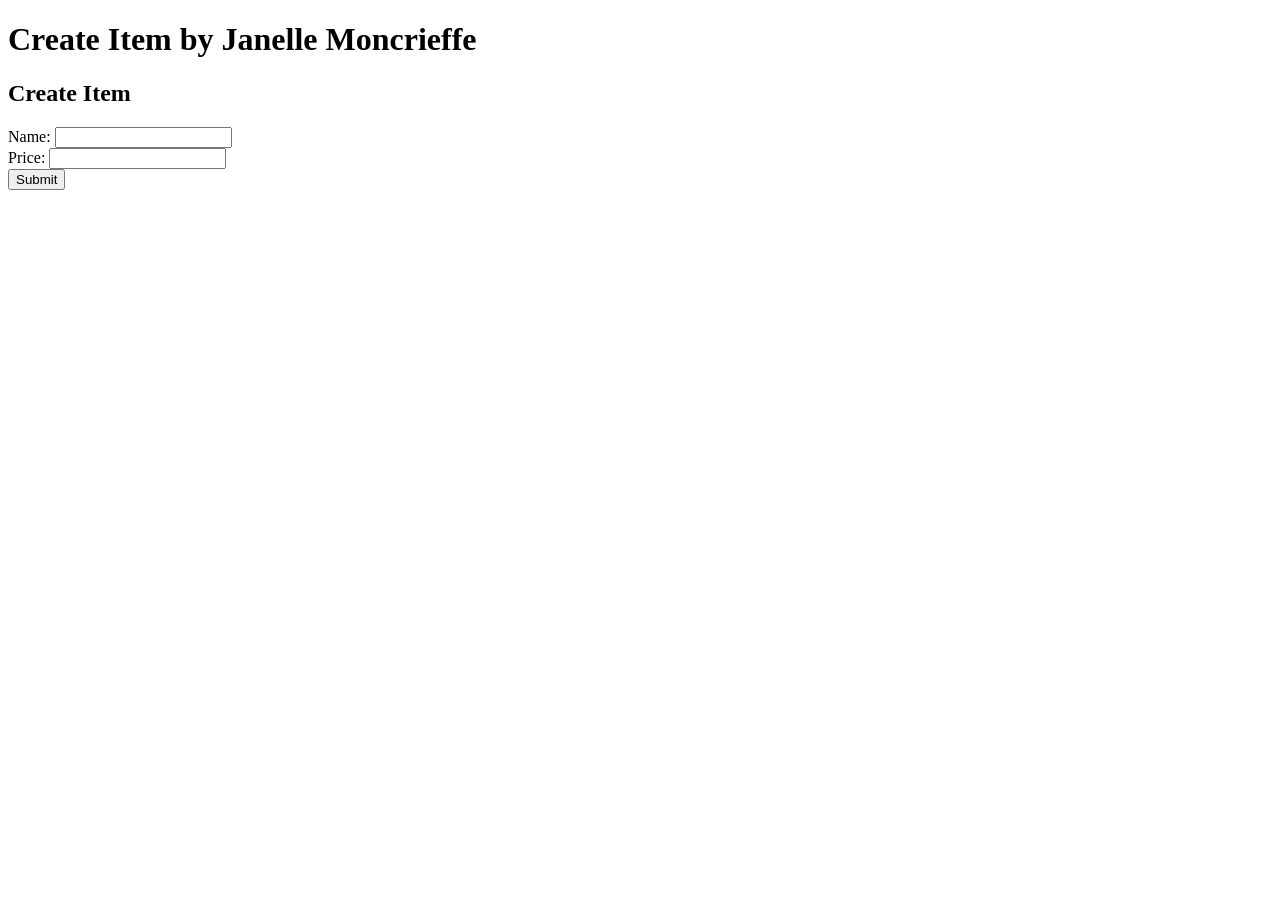
==== lab14/templates/index.html @ 24fc98e2 "lab14" ====
<!DOCTYPE html>
<html lang="en">
<head>
    <meta charset="UTF-8">
    <meta name="viewport" content="width=device-width, initial-scale=1.0">
    <title>Create Item</title>
    <link re="stylesheet" href="{{url_for('static', filename = 'style.css')}}">
</head>
<body>
    <h1>Create Item by Janelle Moncrieffe</h1>
    <h2> Create Item</h2>
</body>
    <form id="itemform">
        <div>
            <label>Name:
                <input type="text" id="name" required>
            </label>
    </div>
    <div class = "formsession">
        <label>Price:
            <input type="number" id="price" required>
        </label>
    </div>
    <div class ="formsesion">
        <button type="submit">Submit</button>
    </div>
    <p id="response"></p>
</form>
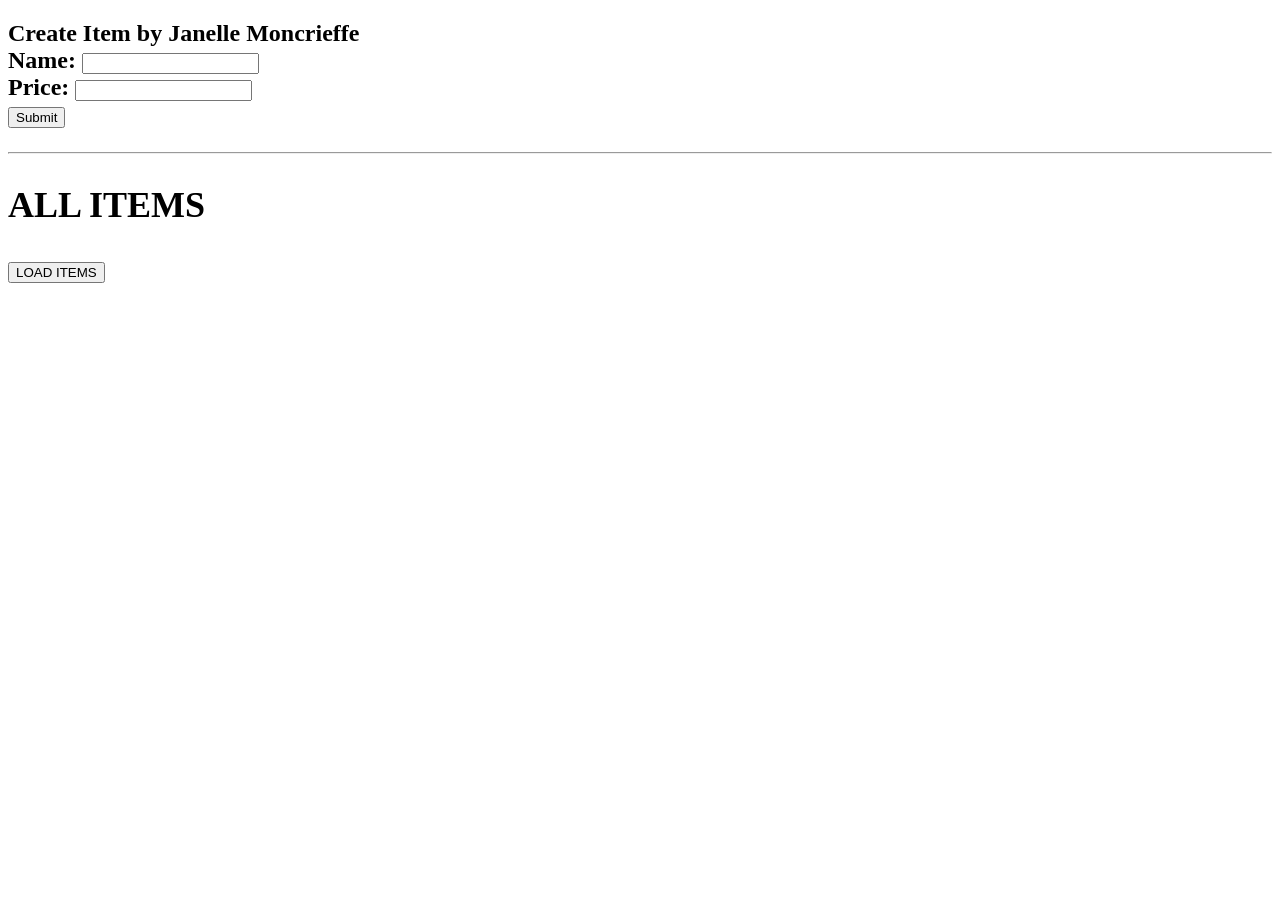
==== commit 022779b1: "lab14" ====
--- a/lab14/templates/index.html
+++ b/lab14/templates/index.html
@@ -1,28 +1,67 @@
+
 <!DOCTYPE html>
 <html lang="en">
 <head>
     <meta charset="UTF-8">
     <meta name="viewport" content="width=device-width, initial-scale=1.0">
     <title>Create Item</title>
-    <link re="stylesheet" href="{{url_for('static', filename = 'style.css')}}">
 </head>
 <body>
-    <h1>Create Item by Janelle Moncrieffe</h1>
-    <h2> Create Item</h2>
-</body>
+
+    <h2>Create Item by Janelle Moncrieffe
+
     <form id="itemform">
         <div>
-            <label>Name:
+            <label>
+                Name:
                 <input type="text" id="name" required>
             </label>
-    </div>
-    <div class = "formsession">
-        <label>Price:
-            <input type="number" id="price" required>
+        </div>
+
+        <div>
+            <label>
+                Price:
+                <input type="number" id="price" required>
+            </label>
+        </div>
+
+        <div>
+            <button type="submit">Submit</button>
+        </div>
+
+        <p id="response"></p>
+    </form>
+
+    <!-- LOADING ITEM -->
+    <section>
+        <hr>
+        <h2>ALL ITEMS</h2>
+
+        <button onclick="loaditems()">LOAD ITEMS</button>
+
+        <ul id="itemslist"></ul>
+    </section>
+
+    <!-- TABLE TO UPDATE AN ITEM NAME AND PRICE -->
+    <section id="updatesection" style="display: none;">
+        <h3>Update item</h3>
+
+        <input type="hidden" id="updateID">
+
+        <label>
+            Name:
+            <input type="text" id="updateName">
         </label>
-    </div>
-    <div class ="formsesion">
-        <button type="submit">Submit</button>
-    </div>
-    <p id="response"></p>
-</form>
+
+        <label>
+            Price:
+            <input type="text" id="updatePrice">
+        </label>
+
+        <button onclick="updateItem()">SAVE UPDATE</button>
+    </section>
+
+    <script src="{{ url_for('static', filename='app_script.js') }}"></script>
+
+</body>
+</html>
